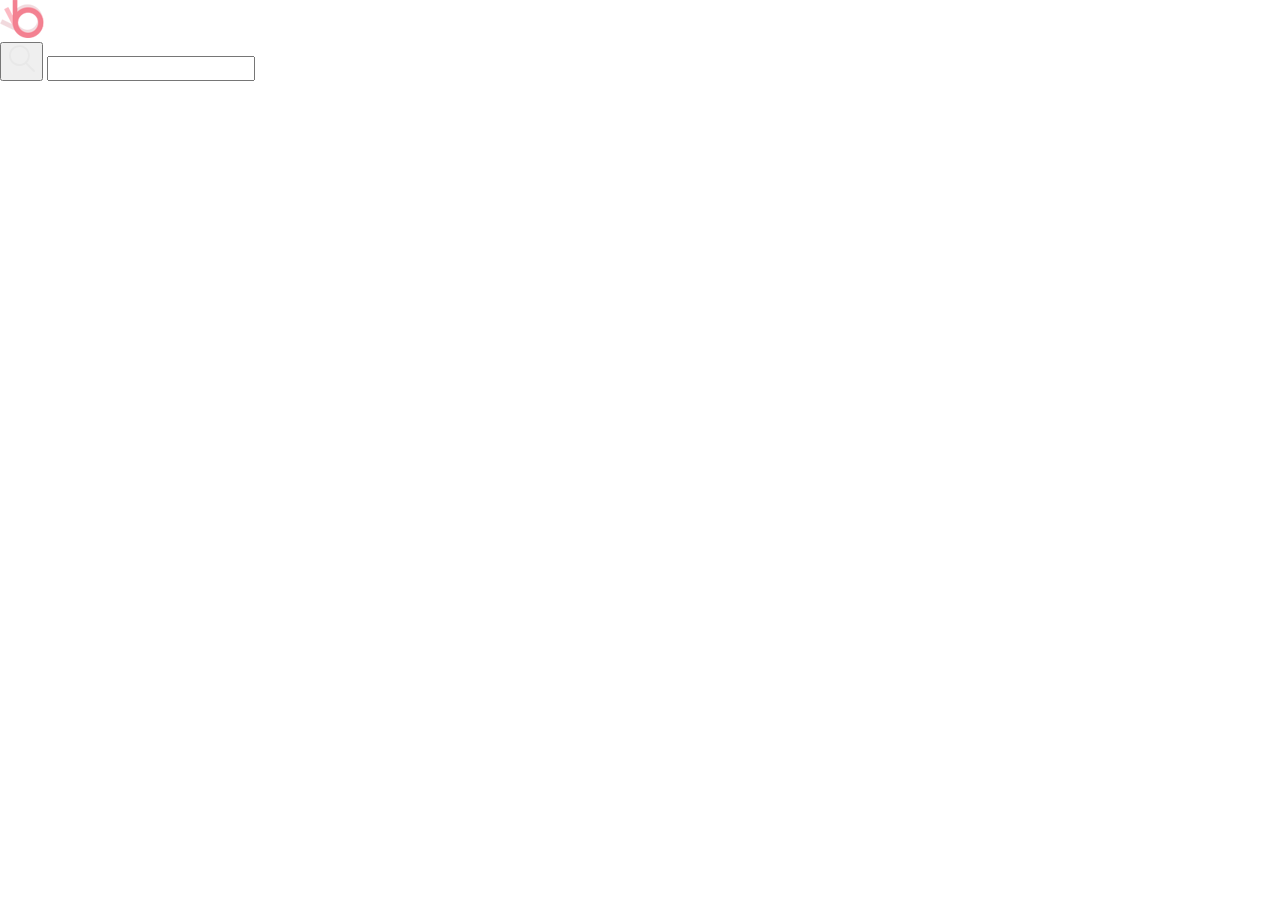
==== Интернет магазин/index.html @ 80737a11 "Интернет магазин - создание" ====
<!DOCTYPE html>
<html lang="en">
<head>
    <meta charset="UTF-8">
    <meta http-equiv="X-UA-Compatible" content="IE=edge">
    <meta name="viewport" content="width=device-width, initial-scale=1.0">
    <link rel="stylesheet" href="css/normalize.css" type="text/css">
    <link rel="stylesheet" href="css/style.css" type="text/css">
    <title>Shop</title>
    
</head>
    <body>
        <header class="header">
            <div class="header-wrap">
                <div class="logo">
                    <a href="index.html">
                        <figure class="fig-logo-img">
                            <img src="images/logo.svg" alt="Логотип">
                        </figure>
                    </a>
                </div>
                <div class="search">
                    <form action="#">
                        <button><img src="images/search.svg" alt="Поиск"></button>
                        <input type="text">
                    </form>
                </div>
            </div>
        </header>
    
    </body>
</html>
---- Интернет магазин/css/style.css ----
.fig-logo-img {
    margin: 0;
}
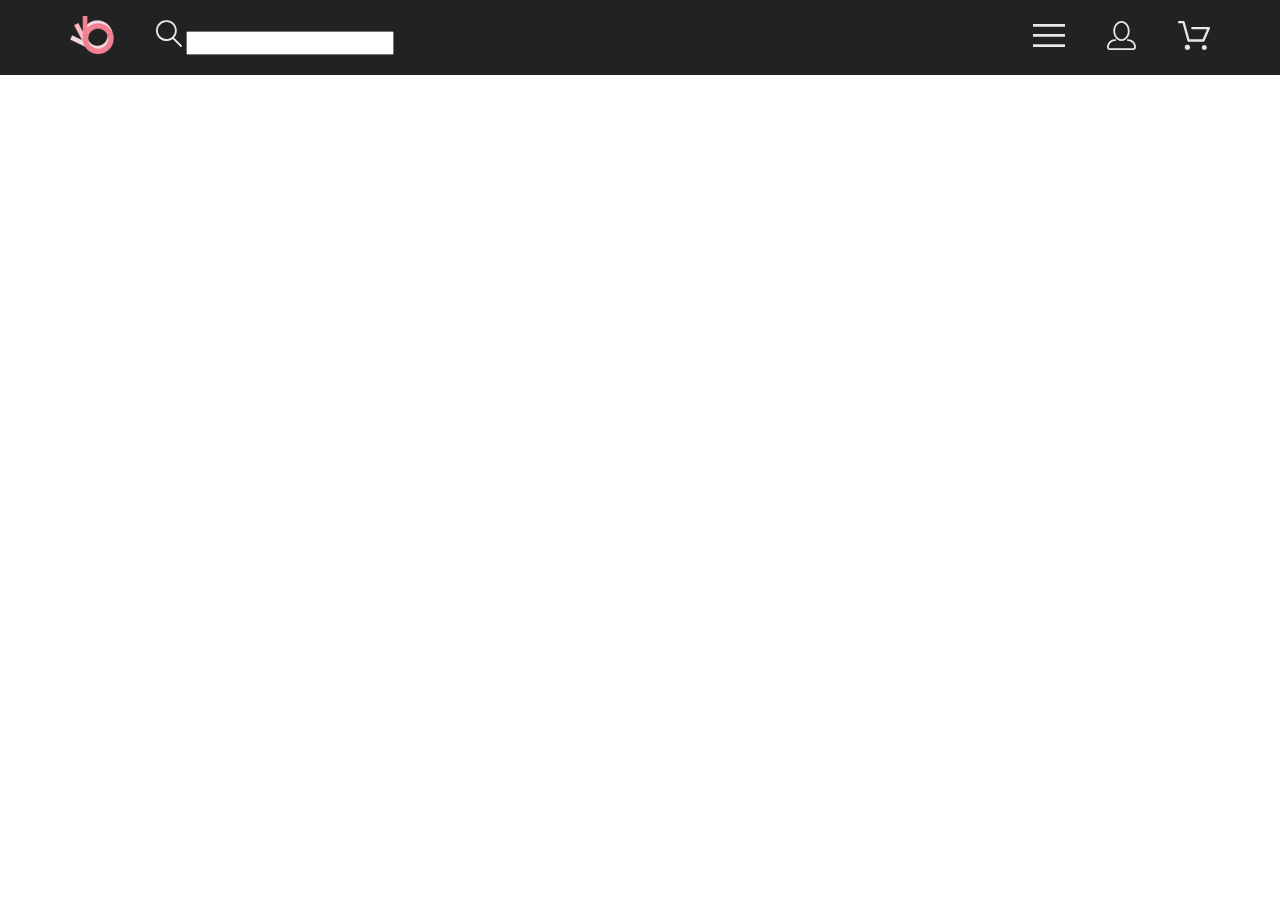
==== commit 209ec3f9: "Ещё одно обновление сайта :D" ====
--- a/Интернет магазин/index.html
+++ b/Интернет магазин/index.html
@@ -12,21 +12,45 @@
     <body>
         <header class="header">
             <div class="header-wrap">
-                <div class="logo">
-                    <a href="index.html">
-                        <figure class="fig-logo-img">
-                            <img src="images/logo.svg" alt="Логотип">
-                        </figure>
-                    </a>
+                <div class="header-group1">
+                    <div class="logo">
+                        <a href="index.html">
+                            <figure class="fig-logo-img">
+                                <img src="images/logo.svg" alt="Логотип">
+                            </figure>
+                        </a>
+                    </div>
+                    <div class="search">
+                        <form action="#">
+                            <label class="search-logo" for="search"><img src="images/search.svg" alt="Поиск"></label>
+                            <input class="search-text" id="search" type="text">
+                        </form>
+                    </div>
                 </div>
-                <div class="search">
-                    <form action="#">
-                        <button><img src="images/search.svg" alt="Поиск"></button>
-                        <input type="text">
-                    </form>
+                <div class="header-group2">
+                    <div class="menu">
+                        <a href="#">
+                            <figure class="fig-menu-img">
+                                <img src="images/menu.svg" alt="Меню">
+                            </figure>
+                        </a>
+                    </div>
+                    <div class="cabinet">
+                        <a href="#">
+                            <figure class="fig-cabinet-img">
+                                <img src="images/cabinet.svg" alt="Личный кабинет">
+                            </figure>
+                        </a>
+                    </div>
+                    <div class="shop">
+                        <a href="#">
+                            <figure class="fig-shop-img">
+                                <img src="images/shop.svg" alt="Каталог товаров">
+                            </figure>
+                        </a>
+                    </div>
                 </div>
             </div>
         </header>
-    
     </body>
 </html>--- a/Интернет магазин/css/style.css
+++ b/Интернет магазин/css/style.css
@@ -1,3 +1,74 @@
+.header {
+    height: 75px;
+    background: #222222;
+}
+
+.header-wrap {
+    margin: 0 auto;
+    width: 1140px;
+    display: flex;
+    justify-content: space-between;
+}
+
 .fig-logo-img {
+    margin: 0 41px 0 0;
+}
+
+.fig-menu-img {
     margin: 0;
+}
+
+.fig-cabinet-img {
+    margin: 0 0 0 42px;
+}
+
+.fig-shop-img {
+    margin: 0 0 0 42px;
+}
+
+.header-group1 {
+    display: flex;
+}
+
+.header-group2 {
+    display: flex;
+}
+
+.logo {
+    height: 75px;
+    display: flex;
+    flex-direction: column;
+    justify-content: center;
+}
+
+.search {
+    height: 75px;
+    display: flex;
+    flex-direction: column;
+    justify-content: center;
+}
+
+.menu {
+    height: 75px;
+    display: flex;
+    flex-direction: column;
+    justify-content: center;
+}
+
+.cabinet {
+    height: 75px;
+    display: flex;
+    flex-direction: column;
+    justify-content: center;
+}
+
+.shop {
+    height: 75px;
+    display: flex;
+    flex-direction: column;
+    justify-content: center;
+}
+
+.search-text {
+    margin: 0 0 0 0;
 }